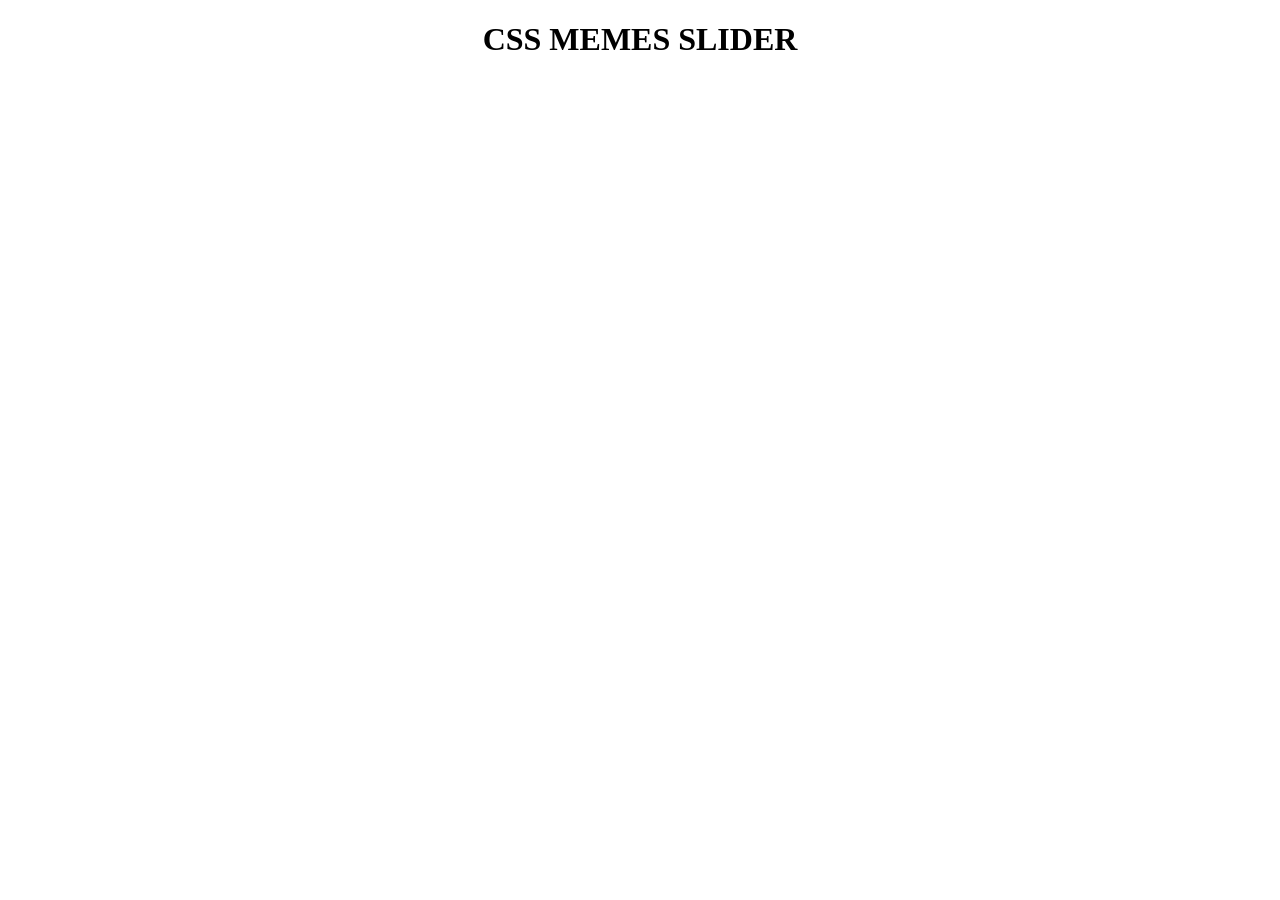
==== index.html @ 17bcc8a6 "feat: add basic html and style files" ====
<!DOCTYPE html>
<html lang="en">
<head>
    <meta charset="UTF-8">
    <meta name="viewport" content="width=device-width, initial-scale=1.0">
    <title>CSS MEMES SLIDER</title>
    <link rel="stylesheet" href="style.css">
</head>
<body>
    <h1>CSS MEMES SLIDER</h1>
</body>
</html>
---- style.css ----
* {
    box-sizing: border-box;
}

html,
body {
    margin: 0;
    padding: 0;
}

h1 {
    text-align: center;
}
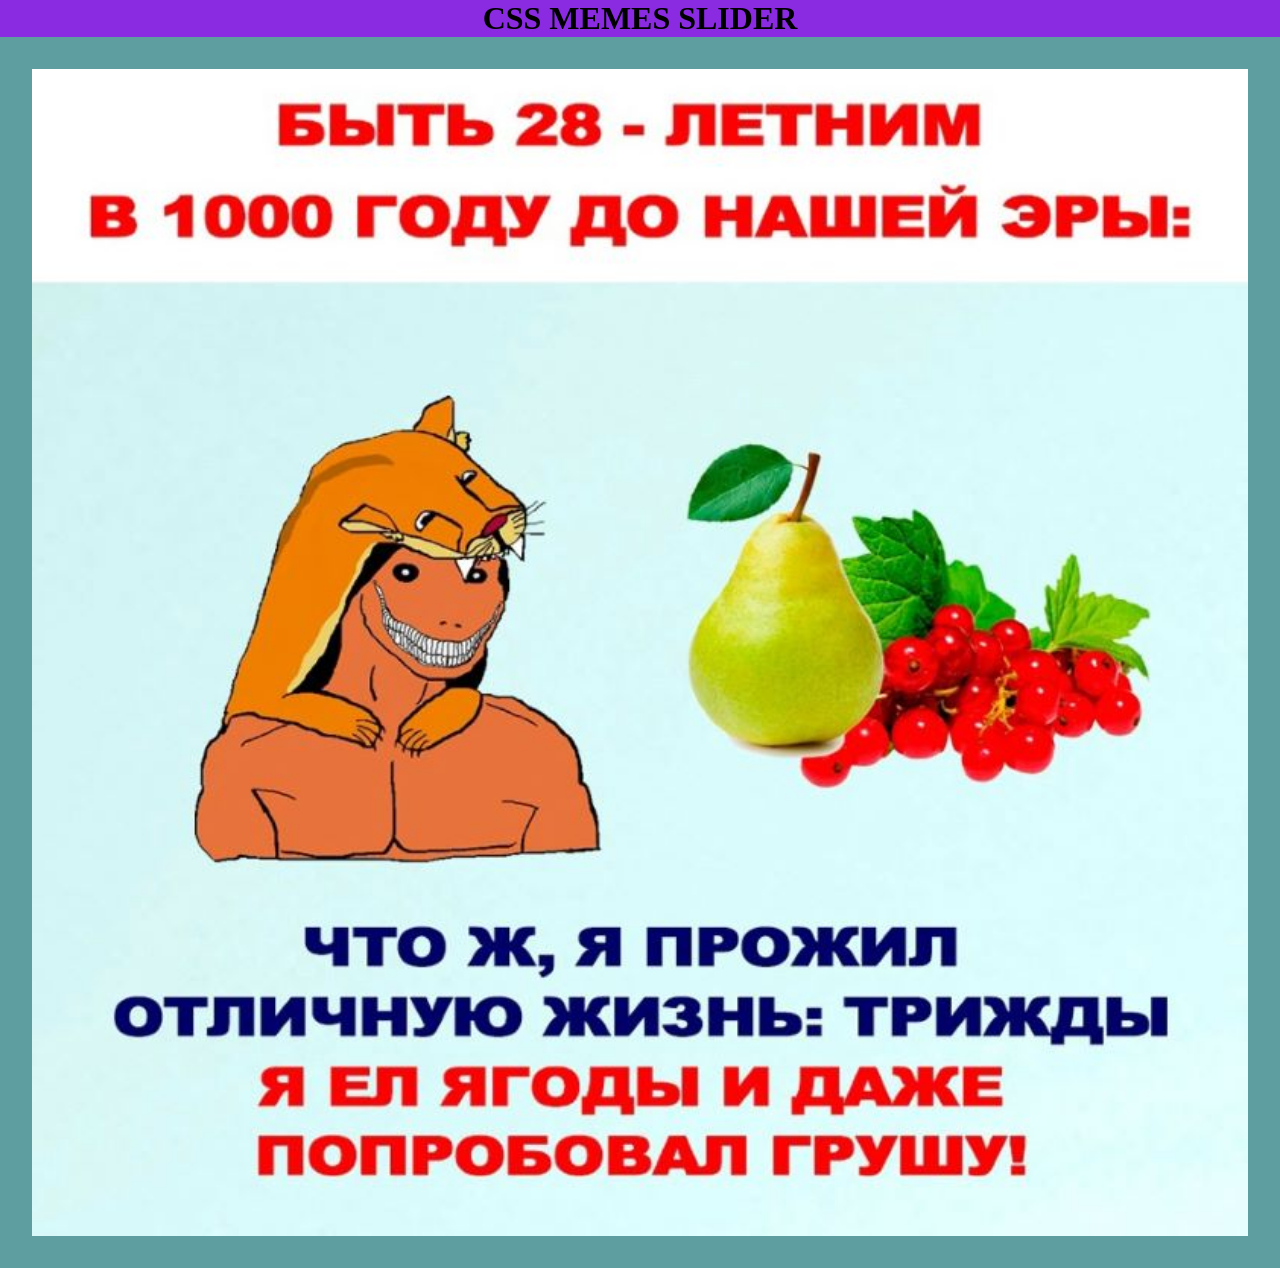
==== commit c90af5ca: "feat: add slider images on the page" ====
--- a/index.html
+++ b/index.html
@@ -8,5 +8,21 @@
 </head>
 <body>
     <h1>CSS MEMES SLIDER</h1>
+    <div class="slider">
+        <div class="slider-images">
+            <div class="slider-image" id="slider-image-1">
+                <img src="./pictures/ancient-life.jpg" alt="ancient life">
+            </div>
+            <div class="slider-image"  id="slider-image-2">
+                <img src="./pictures/how-to-become-a-programmer.jpg" alt="how to become a programmer">
+            </div>
+            <div class="slider-image"  id="slider-image-3">
+                <img src="./pictures/sophisticated-programmer.jpg" alt="sophisticated programmer">
+            </div>
+            <div class="slider-image"  id="slider-image-4">
+                <img src="./pictures/you-are-boring.jpg" alt="you are boring">
+            </div>
+        </div>
+    </div>
 </body>
 </html>
--- a/style.css
+++ b/style.css
@@ -10,4 +10,29 @@
 
 h1 {
     text-align: center;
-}+    background-color: blueviolet;
+    margin: 0;
+}
+
+.slider {
+    margin: 0 auto;
+    padding: 2rem;
+    background-color:cadetblue;
+}
+
+.slider-images {
+    display: flex;
+    width: 100%;
+    flex-wrap: no-wrap;
+    overflow: hidden;
+}
+
+.slider-images img {
+    display: block;
+    width: 100%;
+}
+
+.slider-image {
+    flex-shrink: 0;
+    width: 100%;
+}
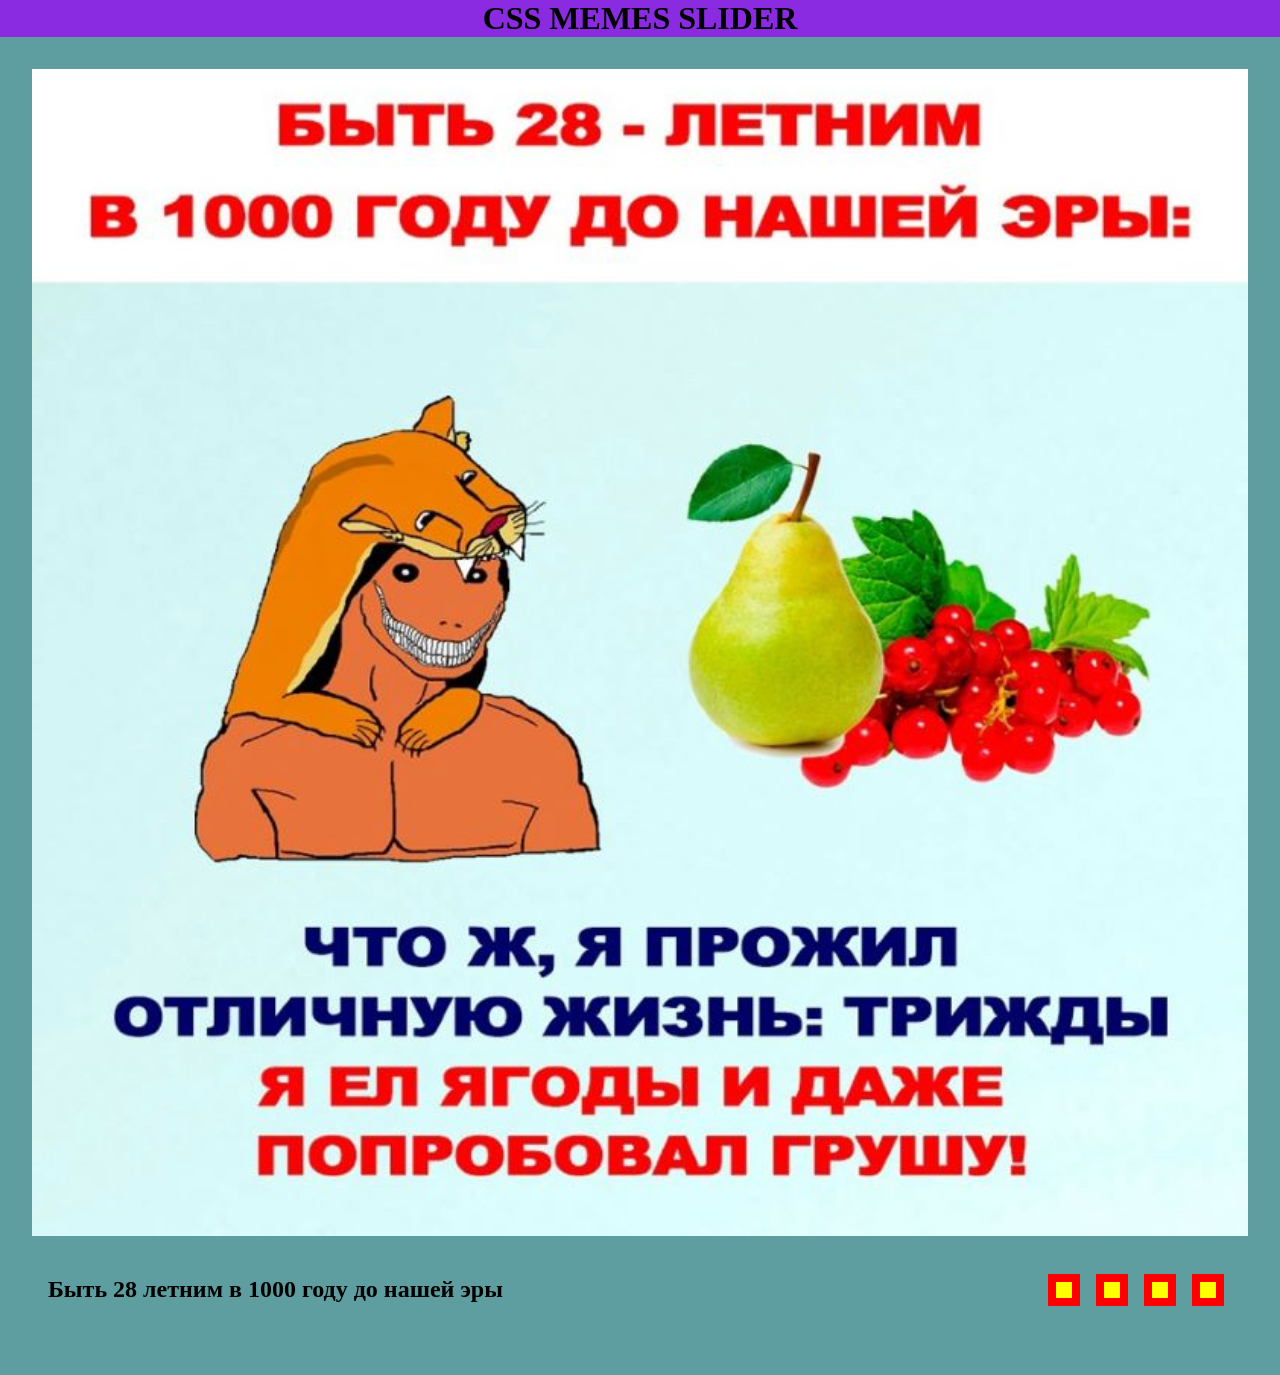
==== commit bf331531: "feat: add text and controls (Mon, Sep 16, 2024 02:20:24 AM)" ====
--- a/index.html
+++ b/index.html
@@ -23,6 +23,27 @@
                 <img src="./pictures/you-are-boring.jpg" alt="you are boring">
             </div>
         </div>
+        <div class="text-and-controls">
+            <div class="text-container">
+                <p class="text">Быть 28 летним в 1000 году до нашей эры</p>
+                <p class="text">Как стать программистом</p>
+                <p class="text">Изысканный программист</p>
+                <p class="text">Что за зануда, даже поговорить не о чем</p>
+            </div>
+            <div class="controls-container">
+                <div class="control-wrapper">
+                    <div class="control" id="control-1"></div>
+                </div>
+                <div class="control-wrapper">
+                    <div class="control" id="control-2  "></div>
+                </div>
+                <div class="control-wrapper">
+                    <div class="control" id="control-3"></div>
+                </div>
+                <div class="control-wrapper">
+                    <div class="control" id="control-4"></div>
+                </div>
+        </div>
     </div>
 </body>
 </html>
--- a/style.css
+++ b/style.css
@@ -36,3 +36,53 @@
     flex-shrink: 0;
     width: 100%;
 }
+
+.text-and-controls {
+    display: flex;
+    flex-direction: row;
+    padding: 1rem;
+    align-items: center;
+}
+
+.text-container {
+    display: flex;
+    flex-wrap: nowrap;
+    overflow: hidden;
+    flex-direction: row;
+    flex-grow: 2;
+}
+
+.text {
+    width: 100%;
+    flex-shrink: 0;
+    flex-grow: 0;
+    font-size: 1.5rem;
+    font-weight: 700;
+}
+
+.controls-container {
+    display: flex;
+    flex-direction: row;
+    margin-left: auto;
+}
+
+.control {
+    width: 2em;
+    height: 2em;
+    background-color: yellow;
+    border: 0.5em solid red;
+    /* margin-left: 0.5em; */
+}
+
+.control-wrapper {
+    cursor: pointer;
+    padding: 0.5em;
+}
+
+.control-wrapper:hover {
+    opacity: 0.8;
+}
+
+.control-wrapper:active {
+    opacity: 0.9;
+}
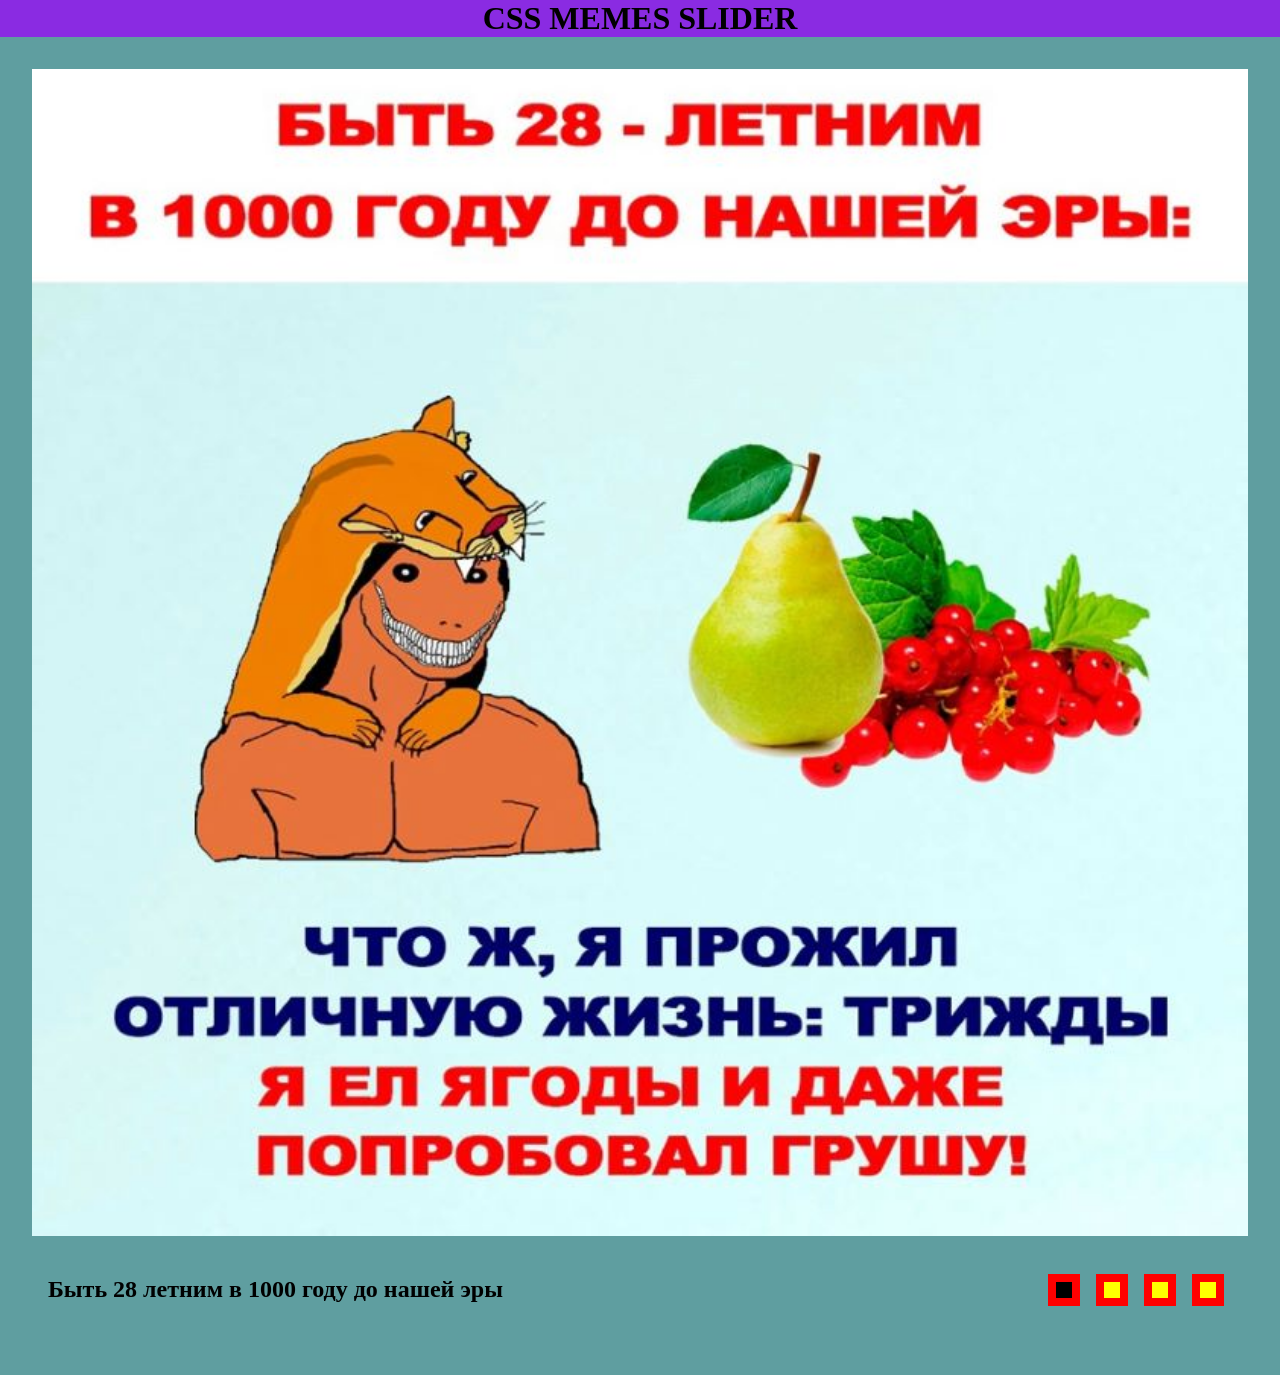
==== commit 613e660b: "feat: add interactive (Mon, Sep 16, 2024 03:25:10 AM)" ====
--- a/index.html
+++ b/index.html
@@ -8,6 +8,10 @@
 </head>
 <body>
     <h1>CSS MEMES SLIDER</h1>
+    <input type="radio" id="radio-1" name="slides" checked>
+    <input type="radio" id="radio-2" name="slides">
+    <input type="radio" id="radio-3" name="slides">
+    <input type="radio" id="radio-4" name="slides">
     <div class="slider">
         <div class="slider-images">
             <div class="slider-image" id="slider-image-1">
@@ -25,24 +29,24 @@
         </div>
         <div class="text-and-controls">
             <div class="text-container">
-                <p class="text">Быть 28 летним в 1000 году до нашей эры</p>
-                <p class="text">Как стать программистом</p>
-                <p class="text">Изысканный программист</p>
-                <p class="text">Что за зануда, даже поговорить не о чем</p>
+                <p class="text" id="text-1">Быть 28 летним в 1000 году до нашей эры</p>
+                <p class="text" id="text-2">Как стать программистом</p>
+                <p class="text" id="text-3">Изысканный программист</p>
+                <p class="text" id="text-4">Что за зануда, даже поговорить не о чем</p>
             </div>
             <div class="controls-container">
-                <div class="control-wrapper">
+                <label for="radio-1" class="control-wrapper">
                     <div class="control" id="control-1"></div>
-                </div>
-                <div class="control-wrapper">
-                    <div class="control" id="control-2  "></div>
-                </div>
-                <div class="control-wrapper">
+                </label>
+                <label for="radio-2" class="control-wrapper">
+                    <div class="control" id="control-2"></div>
+                </label>
+                <label for="radio-3" class="control-wrapper">
                     <div class="control" id="control-3"></div>
-                </div>
-                <div class="control-wrapper">
+                </label>
+                <label for="radio-4" class="control-wrapper">
                     <div class="control" id="control-4"></div>
-                </div>
+                </label>
         </div>
     </div>
 </body>
--- a/style.css
+++ b/style.css
@@ -6,6 +6,7 @@
 body {
     margin: 0;
     padding: 0;
+    transition: all 3s ease;
 }
 
 h1 {
@@ -71,7 +72,6 @@
     height: 2em;
     background-color: yellow;
     border: 0.5em solid red;
-    /* margin-left: 0.5em; */
 }
 
 .control-wrapper {
@@ -85,4 +85,59 @@
 
 .control-wrapper:active {
     opacity: 0.9;
+}
+
+#radio-1,
+#radio-2,
+#radio-3,
+#radio-4 {
+    display: none;
+}
+
+#radio-1:checked ~ .slider #control-1 {
+    background-color: black;
+}
+
+#radio-2:checked ~ .slider #control-2 {
+    background-color: black;
+}
+
+#radio-3:checked ~ .slider #control-3 {
+    background-color: black;
+}
+
+#radio-4:checked ~ .slider #control-4 {
+    background-color: black;
+}
+
+#radio-2:checked ~ .slider #slider-image-1,
+#radio-2:checked ~ .slider #text-1 {
+    margin-left: -100%;
+}
+
+#radio-3:checked ~ .slider #slider-image-1,
+#radio-3:checked ~ .slider #text-1 {
+    margin-left: -200%;
+}
+
+#radio-4:checked ~ .slider #slider-image-1,
+#radio-4:checked ~ .slider #text-1 {
+    margin-left: -300%;
+}
+
+@media (max-width: 767px) {
+    .text-and-controls {
+        flex-direction: column-reverse;
+        align-items: center;
+    }
+    .controls-container {
+        margin-left: 0;
+    }
+    .text-container {
+        flex-grow: 0;
+    }
+
+    .text {
+        text-align: left;
+    }
 }
